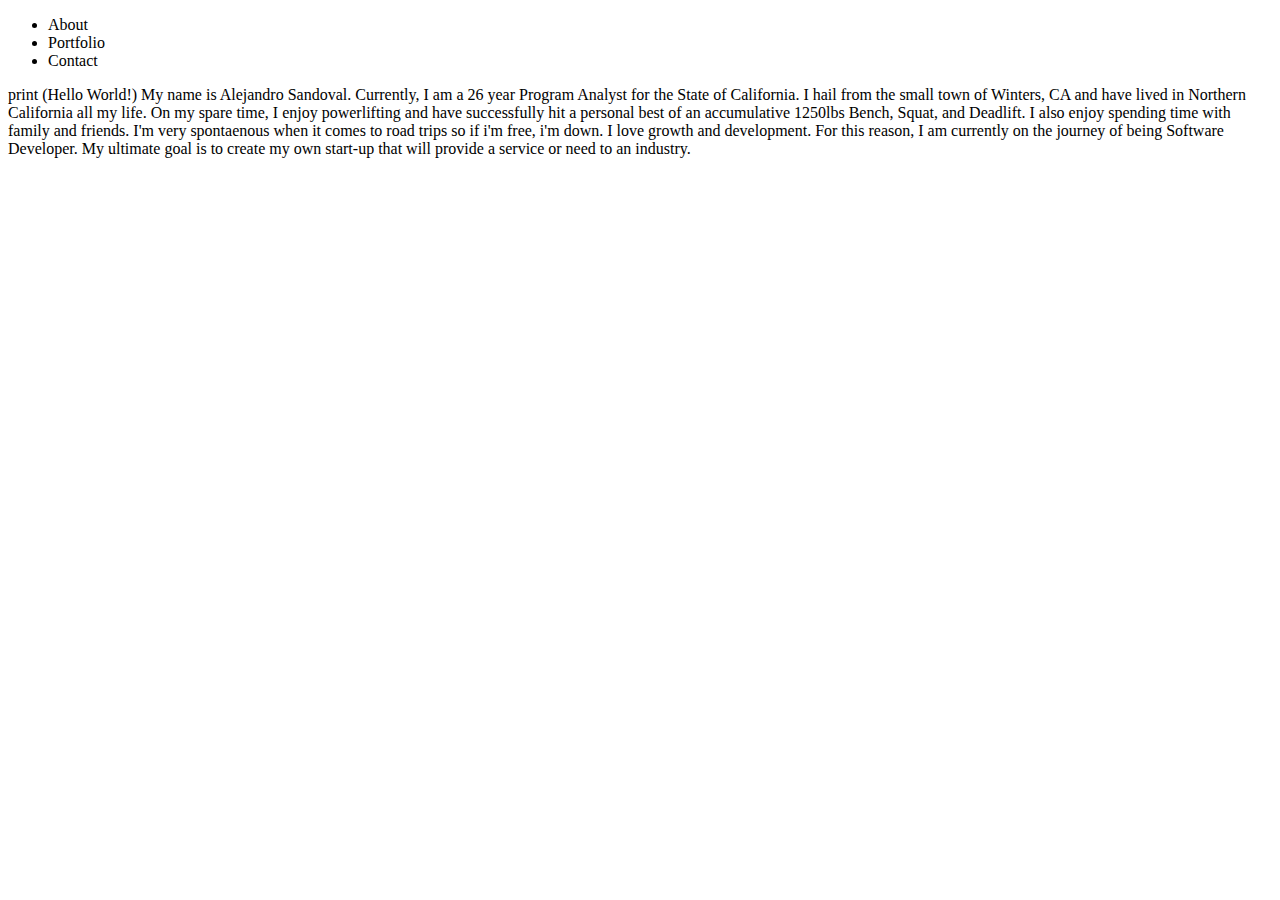
==== index.html @ 2f61926a "initial site files" ====
<!DOCTYPE html> 
<html>
<head>
    <title>
        Meet Alejandro 
    </title>
    <link rel="stylesheet" href="style.css">
</head>
<body>
    <header>
        <!--Add img here-->
    <nav>
        <ul>
            <li>About</li>
            <li>Portfolio</li>
            <li>Contact</li>

        </ul>
    </nav>
    </header>
print (Hello World!)
    My name is Alejandro Sandoval. Currently, I am a 26 year Program Analyst for the State of California.
    I hail from the small town of Winters, CA and have lived in Northern California all my life. On my spare time, I enjoy powerlifting and have successfully hit a 
    personal best of an accumulative 1250lbs Bench, Squat, and Deadlift. I also enjoy spending time with family and friends. I'm very spontaenous when it comes to 
    road trips so if i'm free, i'm down. I love growth and development. For this reason, I am currently on the journey of being Software Developer. My ultimate goal is to
    create my own start-up that will provide a service or need to an industry. 


</body>













</html>
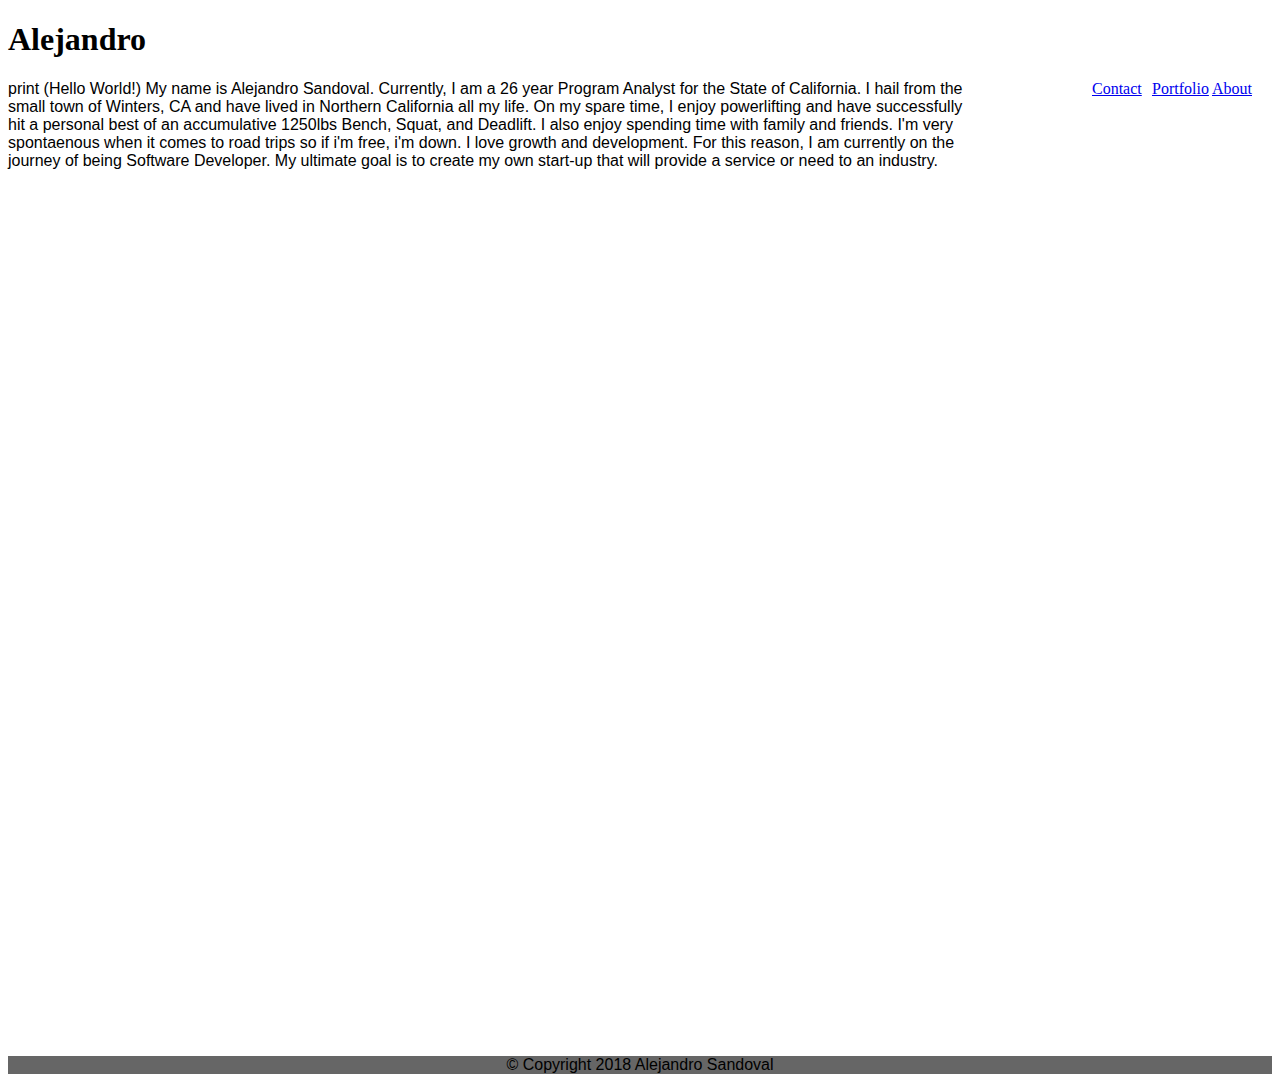
==== commit 73ecc251: "updated css" ====
--- a/index.html
+++ b/index.html
@@ -4,32 +4,41 @@
     <title>
         Meet Alejandro 
     </title>
-    <link rel="stylesheet" href="style.css">
+    <style>
+    
+    </style>
+    <link rel="stylesheet" href="assets/css/style.css">
 </head>
 <body>
     <header>
-        <!--Add img here-->
+        <h1>Alejandro</h1>
+    </header>
     <nav>
         <ul>
-            <li>About</li>
-            <li>Portfolio</li>
-            <li>Contact</li>
+            <li><a href="/Users/alejandrosandoval/basic-portfolio/index.html">About</a></li>
+            <li><a href="/Users/alejandrosandoval/basic-portfolio/portfolio.html">Portfolio</a></li>
+            <li><a href="/Users/alejandrosandoval/basic-portfolio/contact.html">Contact</a></li>
 
         </ul>
     </nav>
-    </header>
-print (Hello World!)
+    <main>
+    <article>
+    <p>print (Hello World!)
     My name is Alejandro Sandoval. Currently, I am a 26 year Program Analyst for the State of California.
     I hail from the small town of Winters, CA and have lived in Northern California all my life. On my spare time, I enjoy powerlifting and have successfully hit a 
     personal best of an accumulative 1250lbs Bench, Squat, and Deadlift. I also enjoy spending time with family and friends. I'm very spontaenous when it comes to 
     road trips so if i'm free, i'm down. I love growth and development. For this reason, I am currently on the journey of being Software Developer. My ultimate goal is to
-    create my own start-up that will provide a service or need to an industry. 
-
+    create my own start-up that will provide a service or need to an industry.
+    </p>
+    </article>
+    </main>
 
 </body>
 
 
-
+<footer>
+        <p>© Copyright 2018 Alejandro Sandoval</p>
+</footer>
 
 
 
--- a/assets/css/style.css
+++ b/assets/css/style.css
@@ -0,0 +1,41 @@
+header {
+    background-color:#ffffff;
+    border-color: #cccccc;
+    font-family: 'Georgia', Times,'Times New Roman', serif, serif;
+}
+
+body {
+    background-image:url(/Users/alejandrosandoval/basic-portfolio/assets/images/what-the-hex.png)
+}
+ul{
+    list-style-type: none;
+    margin:0;
+    padding:0;
+}
+
+
+li a {
+    display: inline;
+    width: 60px;
+    float:right;
+}
+
+main {
+    height:960px;
+    width:960px;
+    background-color:#ffffff;
+    border-color:#dddddd;
+
+}
+
+nav {
+  
+}
+
+p {
+    font-family:'Arial', 'Helvetica Neue', Helvetica, sans-serif;
+}
+footer {
+    text-align:center;
+    background-color:#666666;
+}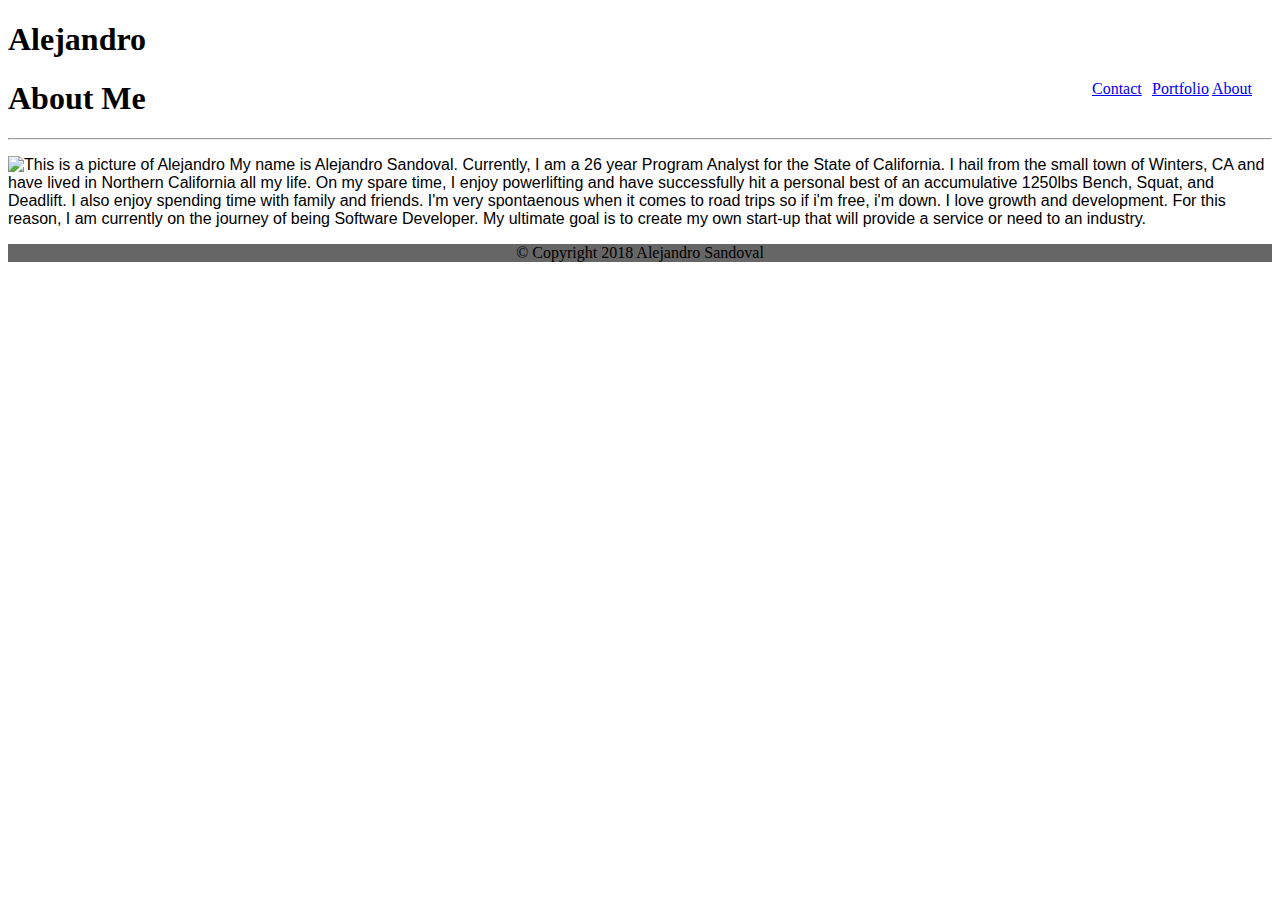
==== commit 0f82e652: "update to index.html, contact.html, style.css, style2.css" ====
--- a/index.html
+++ b/index.html
@@ -4,49 +4,51 @@
     <title>
         Meet Alejandro 
     </title>
+    <meta charset="UTF-8">
+    <meta name="viewport" content="width=device-width, initial-scale=1.0">
     <style>
     
     </style>
     <link rel="stylesheet" href="assets/css/style.css">
 </head>
-<body>
-    <header>
-        <h1>Alejandro</h1>
-    </header>
-    <nav>
-        <ul>
-            <li><a href="/Users/alejandrosandoval/basic-portfolio/index.html">About</a></li>
-            <li><a href="/Users/alejandrosandoval/basic-portfolio/portfolio.html">Portfolio</a></li>
-            <li><a href="/Users/alejandrosandoval/basic-portfolio/contact.html">Contact</a></li>
+<header>
+    <div class="container">
+      <h1 class="logo">Alejandro</h1>
 
-        </ul>
-    </nav>
-    <main>
-    <article>
-    <p>print (Hello World!)
-    My name is Alejandro Sandoval. Currently, I am a 26 year Program Analyst for the State of California.
-    I hail from the small town of Winters, CA and have lived in Northern California all my life. On my spare time, I enjoy powerlifting and have successfully hit a 
-    personal best of an accumulative 1250lbs Bench, Squat, and Deadlift. I also enjoy spending time with family and friends. I'm very spontaenous when it comes to 
-    road trips so if i'm free, i'm down. I love growth and development. For this reason, I am currently on the journey of being Software Developer. My ultimate goal is to
-    create my own start-up that will provide a service or need to an industry.
-    </p>
-    </article>
-    </main>
+      <nav>
+            <ul>
+                <li><a href="/Users/alejandrosandoval/basic-portfolio/index.html">About</a></li>
+                <li><a href="/Users/alejandrosandoval/basic-portfolio/portfolio.html">Portfolio</a></li>
+                <li><a href="/Users/alejandrosandoval/basic-portfolio/contact.html">Contact</a></li>
+            </ul>
+    
+        </nav>
+    </div>
+  </header>
+
+
+</nav>
+</div>
+</header>
+<article>
+    <h1>About Me</h1>
+<hr>
+
+<p><img class="img" src="https://media.licdn.com/dms/image/C4D03AQExyEdIjHFLbg/profile-displayphoto-shrink_200_200/0?e=1532563200&v=beta&t=aC_H8sL4dAtyGTBSx2_nFPUTy5MufMKcvtdBONohpds" alt="This is a picture of Alejandro">
+My name is Alejandro Sandoval. Currently, I am a 26 year Program Analyst for the State of California.
+I hail from the small town of Winters, CA and have lived in Northern California all my life. On my spare time, I enjoy powerlifting and have successfully hit a 
+personal best of an accumulative 1250lbs Bench, Squat, and Deadlift. I also enjoy spending time with family and friends. I'm very spontaenous when it comes to 
+road trips so if i'm free, i'm down. I love growth and development. For this reason, I am currently on the journey of being Software Developer. My ultimate goal is to
+create my own start-up that will provide a service or need to an industry.</p>
+
+</article>
 
 </body>
 
 
 <footer>
-        <p>© Copyright 2018 Alejandro Sandoval</p>
+ © Copyright 2018 Alejandro Sandoval
 </footer>
 
 
-
-
-
-
-
-
-
-
-</html>+</html>
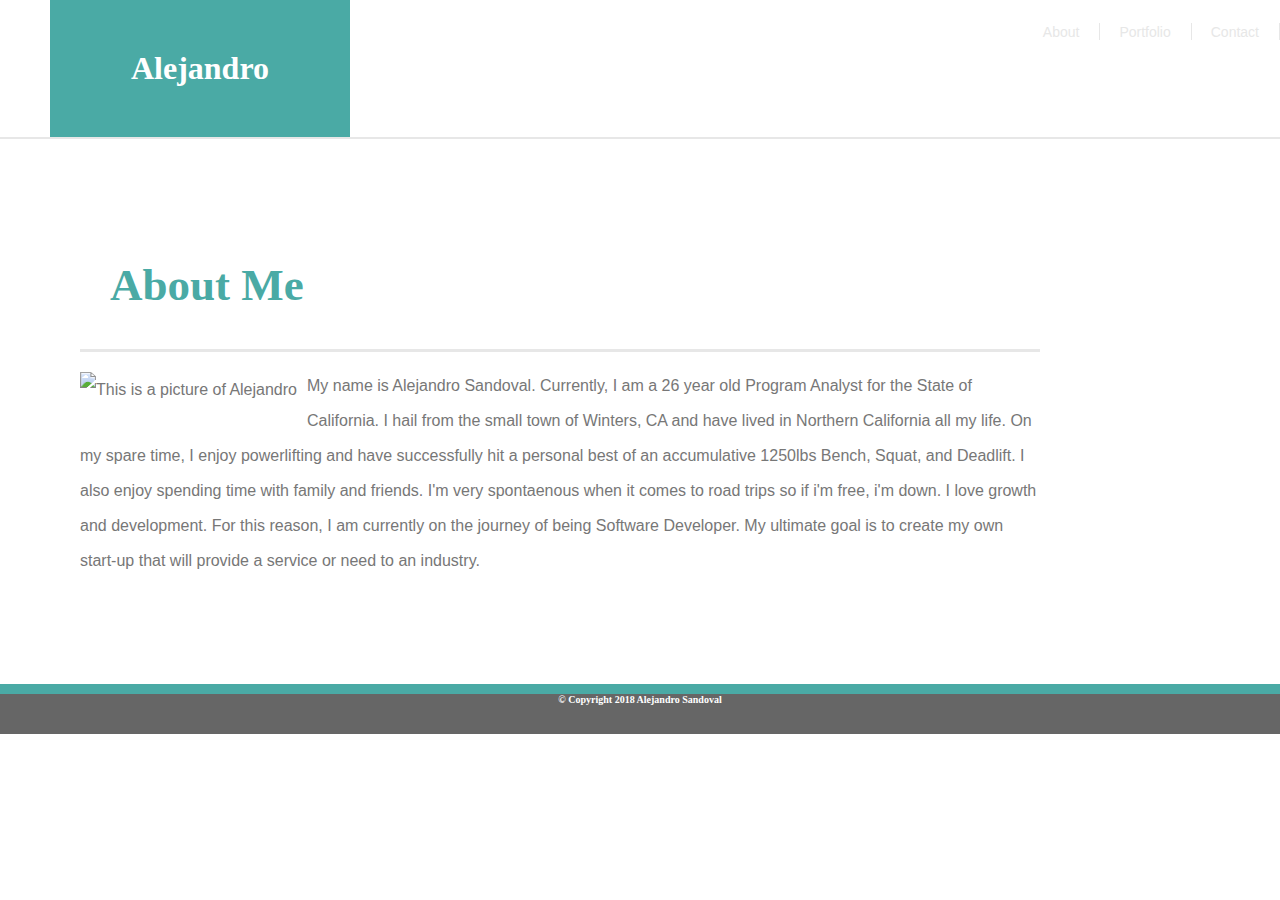
==== commit 1f0a193b: "double check" ====
--- a/index.html
+++ b/index.html
@@ -35,7 +35,7 @@
 <hr>
 
 <p><img class="img" src="https://media.licdn.com/dms/image/C4D03AQExyEdIjHFLbg/profile-displayphoto-shrink_200_200/0?e=1532563200&v=beta&t=aC_H8sL4dAtyGTBSx2_nFPUTy5MufMKcvtdBONohpds" alt="This is a picture of Alejandro">
-My name is Alejandro Sandoval. Currently, I am a 26 year Program Analyst for the State of California.
+My name is Alejandro Sandoval. Currently, I am a 26 year old Program Analyst for the State of California.
 I hail from the small town of Winters, CA and have lived in Northern California all my life. On my spare time, I enjoy powerlifting and have successfully hit a 
 personal best of an accumulative 1250lbs Bench, Squat, and Deadlift. I also enjoy spending time with family and friends. I'm very spontaenous when it comes to 
 road trips so if i'm free, i'm down. I love growth and development. For this reason, I am currently on the journey of being Software Developer. My ultimate goal is to
--- a/assets/css/style.css
+++ b/assets/css/style.css
@@ -1,41 +1,145 @@
-header {
-    background-color:#ffffff;
-    border-color: #cccccc;
-    font-family: 'Georgia', Times,'Times New Roman', serif, serif;
+
+body {
+	margin: 0;
+	background-image:url("/Users/alejandrosandoval/basic-portfolio/images/what-the-hex.png");
+	font-weight: 800;
 }
 
-body {
-    background-image:url(/Users/alejandrosandoval/basic-portfolio/assets/images/what-the-hex.png)
-}
-ul{
-    list-style-type: none;
-    margin:0;
-    padding:0;
+.container {
+	width: auto;
+    margin: 0 auto;
 }
 
-
-li a {
-    display: inline;
-    width: 60px;
-    float:right;
+header {
+  background:white;
+  border-style:solid;
+  border-width: 0 0 2px 0;
+  border-color: #e7e7e7;
 }
 
-main {
-    height:960px;
+header::after {
+  content: '';
+  display: table;
+  clear: both;
+}
+
+.logo {
+  float: left;
+  padding: 10px 0;
+  text-align:center;
+  background-color:#4aaaa5;
+  width:200px;
+  border:0px;
+  padding:50px;
+  margin:0px;
+  margin-left:50px;
+  color:white;
+  font-family:Georgia, Times, "Times New Roman", serif;
+  font-weight:bold;
+}
+
+nav {
+  float: right;
+}
+
+nav ul {
+  margin: 0;
+  padding: 0;
+  list-style: none;
+}
+
+nav li {
+  display: inline-block;
+  margin-left: 15px;
+  padding-top: 23px;
+  font-family: 'Arial', 'Helvetica Neue', Helvetica, sans-serif;
+  position: relative;
+  font-weight:normal;
+}
+
+nav a {
+  color: #e7e7e7;
+  text-decoration: none;
+  text-transform: none;
+  font-size: 14px;
+}
+
+nav a:hover {
+  color: #4aaaa5;
+}
+
+nav a::before {
+  content: '';
+  display: block;
+  height: 5px;
+  background-color: #4aaaa5;
+
+  position: absolute;
+  top: 0;
+  width: 0%;
+
+  transition: all ease-in-out 250ms;
+}
+
+nav a:hover::before {
+  width: 100%;
+}
+
+article {
+    height:auto;
     width:960px;
     background-color:#ffffff;
     border-color:#dddddd;
-
+    margin:50px 50px 50px 50px;
+    padding:40px 30px 40px 30px;
+    display:inline-block;
+    overflow:none;
 }
 
-nav {
-  
+article h1 {
+    color:#4aaaa5;
+    text-align:left;
+    display:inline-block;
+    margin:30px;
+    font-size:45px;
+    font-family: Georgia, Times, "Times New Roman", serif;
 }
 
-p {
-    font-family:'Arial', 'Helvetica Neue', Helvetica, sans-serif;
+article hr {
+    border:none;
+    height: 3px;
+    color:rgba(183, 178, 178, 0.867);
+    background-color: #e7e7e7;
+}
+article p {
+    color:#777777;
+    font-family:Arial, "Helvetica Neue", Helvetica, sans-serif;
+    line-height: 35px;
+    font-weight:normal;
+}
+.img {
+    float: left;
+    margin:4px 10px 0px 0px;
+    border: none;
 }
 footer {
     text-align:center;
+    font-size:10px;
+    color:white;
     background-color:#666666;
+    border-top-width: 10px;
+    border-top-style: solid;
+    border-top-color: #4aaaa5;
+    width:100%;
+    height: 40px;
+    right:0;
+    left:0;
+    bottom:0;
+    position:relative;
+}
+li::after { 
+    content:"";
+    border-right: 1px solid #e7e7e7;
+    padding:0 20px 0 0;
+    margin: 2x;
 }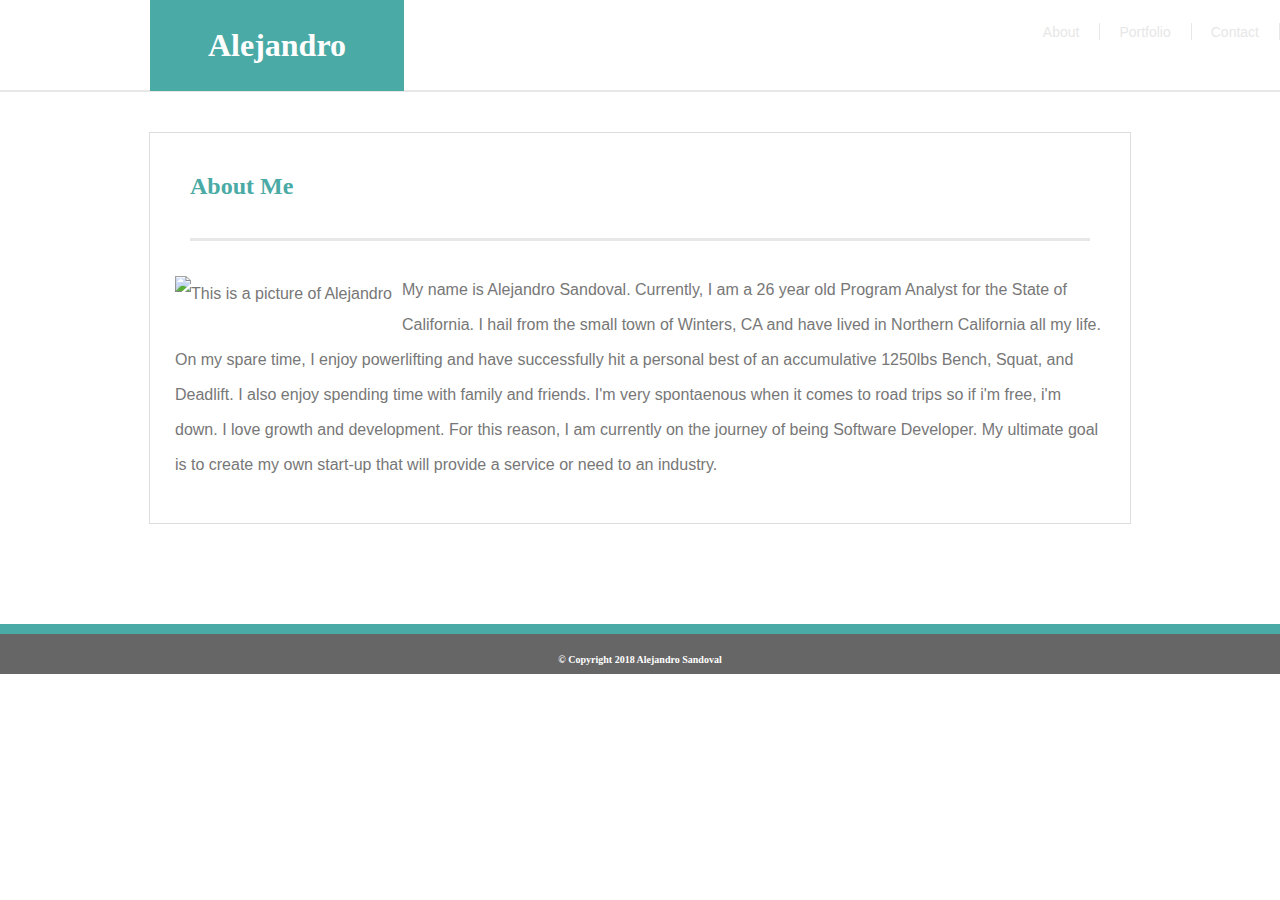
==== commit 68d1f060: "finished" ====
--- a/index.html
+++ b/index.html
@@ -47,7 +47,7 @@
 
 
 <footer>
- © Copyright 2018 Alejandro Sandoval
+ <p>© Copyright 2018 Alejandro Sandoval </p>
 </footer>
 
 
--- a/assets/css/style.css
+++ b/assets/css/style.css
@@ -1,3 +1,4 @@
+
 
 body {
 	margin: 0;
@@ -15,6 +16,7 @@
   border-style:solid;
   border-width: 0 0 2px 0;
   border-color: #e7e7e7;
+  height:90px;
 }
 
 header::after {
@@ -30,9 +32,9 @@
   background-color:#4aaaa5;
   width:200px;
   border:0px;
-  padding:50px;
+  padding:27px;
   margin:0px;
-  margin-left:50px;
+  margin-left:150px;
   color:white;
   font-family:Georgia, Times, "Times New Roman", serif;
   font-weight:bold;
@@ -90,10 +92,18 @@
     width:960px;
     background-color:#ffffff;
     border-color:#dddddd;
-    margin:50px 50px 50px 50px;
-    padding:40px 30px 40px 30px;
-    display:inline-block;
+    border-style:solid;
+    margin:auto;
+    padding:10px;
+    display:block;
     overflow:none;
+    position:relative;
+    border-width: 1px;
+    margin-bottom:100px;
+    margin-top:40px
+  
+  
+
 }
 
 article h1 {
@@ -101,21 +111,24 @@
     text-align:left;
     display:inline-block;
     margin:30px;
-    font-size:45px;
+    font-size:24px;
     font-family: Georgia, Times, "Times New Roman", serif;
 }
 
 article hr {
     border:none;
     height: 3px;
+    width: 900px;
     color:rgba(183, 178, 178, 0.867);
     background-color: #e7e7e7;
+
 }
 article p {
     color:#777777;
     font-family:Arial, "Helvetica Neue", Helvetica, sans-serif;
     line-height: 35px;
     font-weight:normal;
+    padding:15px;
 }
 .img {
     float: left;
@@ -137,6 +150,11 @@
     bottom:0;
     position:relative;
 }
+
+footer p {
+  margin:20px
+
+}
 li::after { 
     content:"";
     border-right: 1px solid #e7e7e7;
